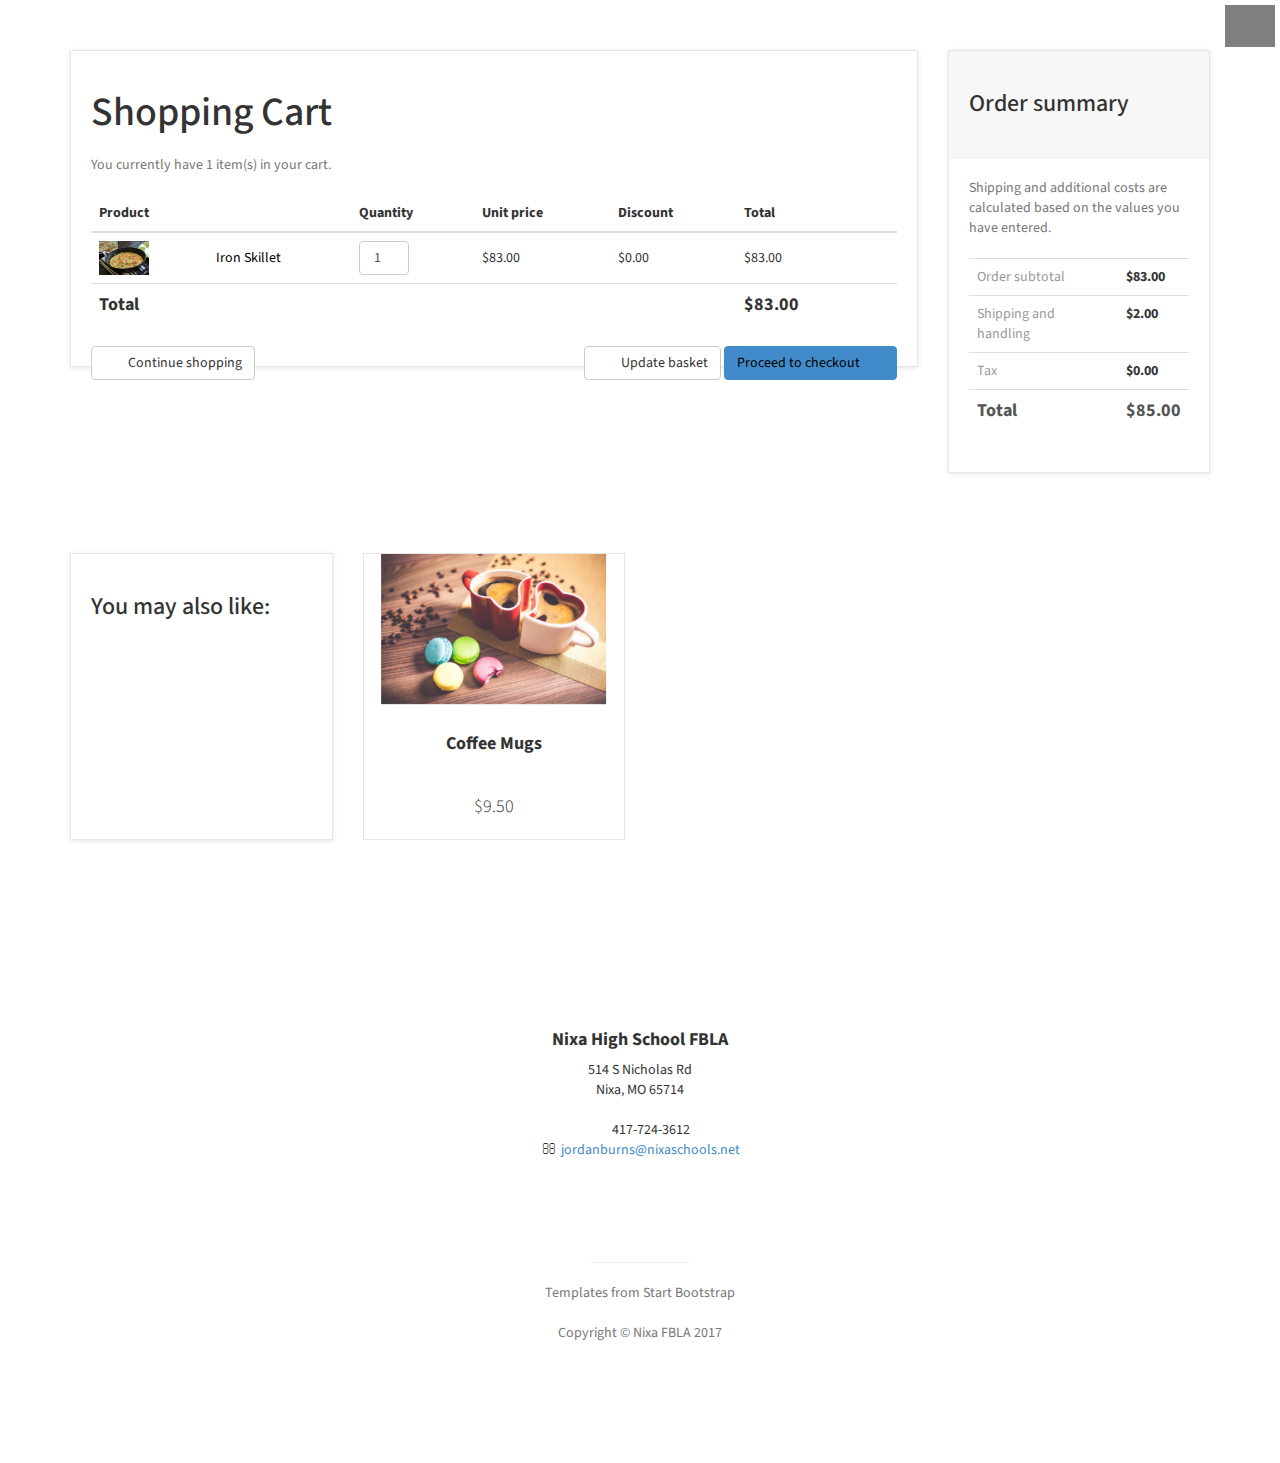
==== basket.html @ 863c91ae "Update basket.html" ====
<!DOCTYPE html>
<html lang="en">

<head>

    <meta charset="utf-8">
    <meta name="robots" content="all,follow">
    <meta name="googlebot" content="index,follow,snippet,archive">
    <meta name="viewport" content="width=device-width, initial-scale=1">
    <meta name="description" content="Obaju e-commerce template">
    <meta name="author" content="Ondrej Svestka | ondrejsvestka.cz">
    <meta name="keywords" content="">

    <title>
	    FBLA Yard Sale
    </title>

       <meta name="keywords" content="">
	 <!-- Custom Fonts -->
    <link href="font-awesome/css/font-awesome.min.css" rel="stylesheet" type="text/css">
    <link href="https://fonts.googleapis.com/css?family=Source+Sans+Pro:300,400,700,300italic,400italic,700italic" rel="stylesheet" type="text/css">


    <!-- styles -->
    <link href="css/font-awesome.css" rel="stylesheet">
    <link href="css/bootstrap.min.css" rel="stylesheet">
    <link href="css/animate.min.css" rel="stylesheet">
    <link href="css/owl.carousel.css" rel="stylesheet">
    <link href="css/owl.theme.css" rel="stylesheet">
 	<!-- Custom CSS -->
    <link href="css/stylish-portfolio.css" rel="stylesheet">


    <!-- theme stylesheet -->
    <link href="css/style.default.css" rel="stylesheet" id="theme-stylesheet">

    <!-- your stylesheet with modifications -->
    <link href="css/custom.css" rel="stylesheet">

    <script src="js/respond.min.js"></script>

    <link rel="shortcut icon" href="favicon.png">



</head>

<body>

     <!-- Navigation -->
    <a id="menu-toggle" href="#" class="btn btn-dark btn-lg toggle"><i class="fa fa-bars"></i></a>
    <nav id="sidebar-wrapper">
        <ul class="sidebar-nav">
            <a id="menu-close" href="#" class="btn btn-light btn-lg pull-right toggle"><i class="fa fa-times"></i></a>
            <li class="sidebar-brand">
                <a href="index.html" onclick=$("#menu-close").click();>Nixa FBLA Yard Sale</a>
            </li>
            <li>
                <a href="index.html" onclick=$("#menu-close").click();>Home</a>
            </li>
            <li>
                <a href="#about" onclick=$("#menu-close").click();>About</a>
            </li>
            <li>
                <a href="store.html">Shop</a>
            </li>
            <li>
                <a href="#portfolio" onclick=$("#menu-close").click();>Portfolio</a>
            </li>
            <li>
                <a href="contact.html" onclick=$("#menu-close").click();>Contact</a>
            </li>
        </ul>
    </nav>

    <div id="all">

        <div id="content">
            <div class="container">
		    <div class="row shopping-cart">

                <div class="col-md-9" id="basket">

                    <div class="box">

                        <form method="post" action="checkout1.html">

                            <h1>Shopping Cart</h1>
                            <p class="text-muted">You currently have 1 item(s) in your cart.</p>
                            <div class="table-responsive">
                                <table class="table">
                                    <thead>
                                        <tr>
                                            <th colspan="2">Product</th>
                                            <th>Quantity</th>
                                            <th>Unit price</th>
                                            <th>Discount</th>
                                            <th colspan="2">Total</th>
                                        </tr>
                                    </thead>
                                    <tbody>
                                       	<tr>
                                            <td>
                                                <a href="#">
                                                    <img src="img/skillet.jpg" alt="Iron Skillet">
                                                </a>
                                            </td>
                                            <td><a href="#">Iron Skillet</a>
                                            </td>
                                            <td>
                                                <input type="number" value="1" class="form-control">
                                            </td>
                                            <td>$83.00</td>
                                            <td>$0.00</td>
                                            <td>$83.00</td>
                                            <td><a href="#"><i class="fa fa-trash-o"></i></a>
                                            </td>
                                        </tr>
                                    </tbody>
                                    <tfoot>
                                        <tr>
                                            <th colspan="5">Total</th>
                                            <th colspan="2">$83.00</th>
                                        </tr>
                                    </tfoot>
                                </table>

                            </div>
                            <!-- /.table-responsive -->

                            <div class="box-footer">
                                <div class="pull-left">
                                    <a href="store.html" class="btn btn-default"><i class="fa fa-chevron-left"></i> Continue shopping</a>
                                </div>
                                <div class="pull-right">
                                    <button class="btn btn-default"><i class="fa fa-refresh"></i> Update basket</button>
                                    <button type="submit" class="btn btn-primary"><a href="checkout1.html">Proceed to checkout <i class="fa fa-chevron-right"></i></a>
                                    </button>
                                </div>
                            </div>

                        </form>

                    </div>
			    </div>
                    <!-- /.box -->
					                <div class="col-md-3">
                    <div class="box" id="order-summary">
                        <div class="box-header">
                            <h3>Order summary</h3>
                        </div>
                        <p class="text-muted">Shipping and additional costs are calculated based on the values you have entered.</p>

                        <div class="table-responsive">
                            <table class="table">
                                <tbody>
                                    <tr>
                                        <td>Order subtotal</td>
                                        <th>$83.00</th>
                                    </tr>
                                    <tr>
                                        <td>Shipping and handling</td>
                                        <th>$2.00</th>
                                    </tr>
                                    <tr>
                                        <td>Tax</td>
                                        <th>$0.00</th>
                                    </tr>
                                    <tr class="total">
                                        <td>Total</td>
                                        <th>$85.00</th>
                                    </tr>
                                </tbody>
                            </table>
                        </div>

                    </div>

                </div>
                <!-- /.col-md-3 -->
	    </div>


                    <div class="row same-height-row">
                        <div class="col-md-3 col-sm-6">
                            <div class="box same-height">
                                <h3>You may also like:</h3>
                            </div>
                        </div>

                        <div class="col-md-3 col-sm-6">
                            <div class="product same-height">
                                <div class="flip-container">
                                    <div class="flipper">
                                        <div class="front">
                                            <a href="detail.html">
                                                <img src="img/heartcoffee.jpg" alt="Heart shaped coffee mugs" class="img-responsive">
                                            </a>
                                        </div>
                                        <div class="back">
                                            <a href="detail.html">
                                                <img src="img/heartcoffee.jpg" alt="Heart shaped coffee mugs" class="img-responsive">
                                            </a>
                                        </div>
                                    </div>
                                </div>
                                <a href="detail.html" class="invisible">
                                    <img src="img/heartcoffee.jpg" alt="Heart shaped coffee mugs" class="img-responsive">
                                </a>
                                <div class="text">
                                    <h3>Coffee Mugs</h3>
                                    <p class="price">$9.50</p>
                                </div>
                            </div>
                            <!-- /.product -->
			    </div>
                </div>
                <!-- /.col-md-9 -->



            </div>
            <!-- /.container -->
        </div>
        <!-- /#content -->

      <footer class="special">
        <div class="container">
            <div class="row">
                <div class="col-lg-10 col-lg-offset-1 text-center">
                    <h4><strong>Nixa High School FBLA</strong>
                    </h4>
                    <p>514 S Nicholas Rd
                        <br>Nixa, MO 65714</p>
                    <ul class="list-unstyled">
                        <li><i class="fa fa-phone fa-fw"></i> 417-724-3612</li>
                        <li><i class="fa fa-envelope-o fa-fw"></i> <a href="mailto:jordanburns@nixaschools.net">jordanburns@nixaschools.net</a>
                        </li>
                    </ul>
                    <br>
                    <ul class="list-inline">
                        <li>
                            <a href="https://www.facebook.com/Nixa-FBLA-406680096163211/"><i class="fa fa-facebook fa-fw fa-3x"></i></a>
                        </li>
                        <li>
                            <a href="https://twitter.com/nixafbla"><i class="fa fa-twitter fa-fw fa-3x"></i></a>
                        </li>
                        <li>
                            <a href="https://www.instagram.com/fbla_pbl/"><i class="fa fa-instagram fa-fw fa-3x"></i></a>
                        </li>
                    </ul>
                    <hr class="small">
                    <p class="text-muted">Templates from Start Bootstrap</p>
                    <p class="text-muted">Copyright &copy Nixa FBLA 2017</p>
                </div>
            </div>
        </div>
        <a id="to-top" href="#top" class="btn btn-dark btn-lg"><i class="fa fa-chevron-up fa-fw fa-1x"></i></a>
    </footer>

    <!-- jQuery -->
    <script src="js/jquery.js"></script>

    <!-- Bootstrap Core JavaScript -->
    <script src="js/bootstrap.min.js"></script>

    <!-- Custom Theme JavaScript -->
    <script>
    // Closes the sidebar menu
    $("#menu-close").click(function(e) {
        e.preventDefault();
        $("#sidebar-wrapper").toggleClass("active");
    });
    // Opens the sidebar menu
    $("#menu-toggle").click(function(e) {
        e.preventDefault();
        $("#sidebar-wrapper").toggleClass("active");
    });
    // Scrolls to the selected menu item on the page
    $(function() {
        $('a[href*=#]:not([href=#],[data-toggle],[data-target],[data-slide])').click(function() {
            if (location.pathname.replace(/^\//, '') == this.pathname.replace(/^\//, '') || location.hostname == this.hostname) {
                var target = $(this.hash);
                target = target.length ? target : $('[name=' + this.hash.slice(1) + ']');
                if (target.length) {
                    $('html,body').animate({
                        scrollTop: target.offset().top
                    }, 1000);
                    return false;
                }
            }
        });
    });
    //#to-top button appears after scrolling
    var fixed = false;
    $(document).scroll(function() {
        if ($(this).scrollTop() > 250) {
            if (!fixed) {
                fixed = true;
                // $('#to-top').css({position:'fixed', display:'block'});
                $('#to-top').show("slow", function() {
                    $('#to-top').css({
                        position: 'fixed',
                        display: 'block'
                    });
                });
            }
        } else {
            if (fixed) {
                fixed = false;
                $('#to-top').hide("slow", function() {
                    $('#to-top').css({
                        display: 'none'
                    });
                });
            }
        }
    });
    // Disable Google Maps scrolling
    // See http://stackoverflow.com/a/25904582/1607849
    // Disable scroll zooming and bind back the click event
    var onMapMouseleaveHandler = function(event) {
        var that = $(this);
        that.on('click', onMapClickHandler);
        that.off('mouseleave', onMapMouseleaveHandler);
        that.find('iframe').css("pointer-events", "none");
    }
    var onMapClickHandler = function(event) {
            var that = $(this);
            // Disable the click handler until the user leaves the map area
            that.off('click', onMapClickHandler);
            // Enable scrolling zoom
            that.find('iframe').css("pointer-events", "auto");
            // Handle the mouse leave event
            that.on('mouseleave', onMapMouseleaveHandler);
        }
        // Enable map zooming with mouse scroll when the user clicks the map
    $('.map').on('click', onMapClickHandler);
         $(document).ready(function() {
      $('.progress .progress-bar').css("width",
                function() {
                    return $(this).attr("aria-valuenow") + "%";
                }
        )
    });
    </script>

    <!-- *** SCRIPTS TO INCLUDE ***
 _________________________________________________________ -->
    <script src="js/jquery-1.11.0.min.js"></script>
    <script src="js/bootstrap.min.js"></script>
    <script src="js/jquery.cookie.js"></script>
    <script src="js/waypoints.min.js"></script>
    <script src="js/modernizr.js"></script>
    <script src="js/bootstrap-hover-dropdown.js"></script>
    <script src="js/owl.carousel.min.js"></script>
    <script src="js/front.js"></script>



</body>

</html>
---- css/stylish-portfolio.css ----
/*!
 * Start Bootstrap - Stylish Portfolio (http://startbootstrap.com/)
 * Copyright 2013-2016 Start Bootstrap
 * Licensed under MIT (https://github.com/BlackrockDigital/startbootstrap/blob/gh-pages/LICENSE)
 */

/* Global Styles */

html,
body {
    width: 100%;
    height: 100%;
}

body {
    font-family: "Source Sans Pro","Helvetica Neue",Helvetica,Arial,sans-serif;
}

.text-vertical-center {
    display: table-cell;
    text-align: center;
    vertical-align: middle;
}

.text-vertical-center h1 {
    margin: 0;
    padding: 0;
    font-size: 4.5em;
    font-weight: 700;
}

/* Custom Button Styles */

.btn-dark {
    border-radius: 0;
    color: #fff;
    background-color: rgba(0,0,0,0.5);
}

.btn-dark:hover,
.btn-dark:focus,
.btn-dark:active {
    color: #fff;
    background-color: rgba(0,0,0,0.8);
}

.btn-light {
    border-radius: 0;
    color: #333;
    background-color: rgb(255,255,255);
}

.btn-light:hover,
.btn-light:focus,
.btn-light:active {
    color: #333;
    background-color: rgba(255,255,255,0.8);
}

/* Custom Horizontal Rule */

hr.small {
    max-width: 100px;
}

/* Side Menu */

#sidebar-wrapper {
    z-index: 1000;
    position: fixed;
    right: 0;
    width: 250px;
    height: 100%;
    transform: translateX(250px);
    overflow-y: auto;
    background: #222;
    -webkit-transition: all 0.4s ease 0s;
    -moz-transition: all 0.4s ease 0s;
    -ms-transition: all 0.4s ease 0s;
    -o-transition: all 0.4s ease 0s;
    transition: all 0.4s ease 0s;
}

.sidebar-nav {
    position: absolute;
    top: 0;
    width: 250px;
    margin: 0;
    padding: 0;
    list-style: none;
}

.sidebar-nav li {
    text-indent: 20px;
    line-height: 40px;
}

.sidebar-nav li a {
    display: block;
    text-decoration: none;
    color: #999;
}

.sidebar-nav li a:hover {
    text-decoration: none;
    color: #fff;
    background: rgba(255,255,255,0.2);
}

.sidebar-nav li a:active,
.sidebar-nav li a:focus {
    text-decoration: none;
}

.sidebar-nav > .sidebar-brand {
    height: 55px;
    font-size: 18px;
    line-height: 55px;
}

.sidebar-nav > .sidebar-brand a {
    color: #999;
}

.sidebar-nav > .sidebar-brand a:hover {
    color: #fff;
    background: none;
}

#menu-toggle {
    z-index: 1;
    position: fixed;
    top: 0;
    right: 0;
}

#sidebar-wrapper.active {
    right: 250px;
    width: 250px;
    -webkit-transition: all 0.4s ease 0s;
    -moz-transition: all 0.4s ease 0s;
    -ms-transition: all 0.4s ease 0s;
    -o-transition: all 0.4s ease 0s;
    transition: all 0.4s ease 0s;
}

.toggle {
    margin: 5px 5px 0 0;
}

/* Header */

.header {
    display: table;
    position: relative;
    width: 100%;
    height: 70%;
    background: url(../img/qualifiers.jpg) no-repeat center center scroll;
    -webkit-background-size: cover;
    -moz-background-size: cover;
    background-size: cover;
    -o-background-size: cover;
}
.text-vertical-center{
    color:white;
}


/* About */

.about {
    padding-bottom: 50px;
}

/* Services */

.services {
    padding: 50px 0;
}

.service-item {
    margin-bottom: 30px;
}

/* Callout */

.callout {
    display: table;
    width: 100%;
    height: 70%;
    color: #fff;
    background: url(../img/qualifiers.jpg) no-repeat center center scroll;
    -webkit-background-size: cover;
    -moz-background-size: cover;
    background-size: cover;
    -o-background-size: cover;
}

/* Portfolio */

.portfolio {
    padding: 50px 0;
}

.portfolio-item {
    margin-bottom: 30px;
}

.img-portfolio {
    margin: 0 auto;
}

.img-portfolio:hover {
    opacity: 0.8;
}

/* Call to Action */

.call-to-action {
    padding: 50px 0;
}

.call-to-action .btn {
    margin: 10px;
}

/* Map */

.map {
    height: 500px;
}

@media(max-width:768px) {
    .map {
        height: 75%;
    }
}

.map iframe {
    pointer-events: none;
}
/* Footer */

footer {
    padding: 25px 0; 
}
footer.special{
    padding: 100px 0;
}

#to-top {
  display: none;
  position: fixed;
  bottom: 5px;
  right: 5px;
}
/*Progress Bar Styles*/
.bar-step {
    position:absolute;
    margin-top:-20px;
	z-index:1;
    font-size:12px;
}

.label-txt {
    float: left;
}

.label-line {
    float: right;
    background: #000;
    height:50px;
	width:1px;
    margin-left: 5px;
}

.label-percent {
    float: right;
    margin-left: 5px;   
}
hr.progressbar{
	margin-bottom: 40px;
}
.shopping-cart{
	margin-top:50px
}
div.row{
	margin-top:50px;
}
.col-md-6.form {
	background-color: #5F95C2;
	padding: 50px;
   	border-radius: 15px;
}
button.btn.btn-primary.form-btn {
    margin-top: 50px;
    background-color: white;
    color: #0B1924;
}
.moreinfo{
	padding-top:100px;
}
.mediaspecial{
	margin-top:10px;
}
address.info {
    font-size: 1.5em;
}
img.logo {
    max-width: 75%;
    margin: 0 auto;
    height: 150px;
}
form a{ 
	color:black;
	outline:none; 
	text-decoration:none;
}
form a:hover, form a:focus, form a:active, form a:visited {
    color: black;
    outline: none;
    text-decoration: none;
}
---- css/style.default.css ----
.btn-dark {
    border-radius: 0;
    color: #fff;
    background-color: rgba(0,0,0,0.5);
}

.btn-dark:hover,
.btn-dark:focus,
.btn-dark:active {
    color: #fff;
    background-color: rgba(0,0,0,0.8);
}
a,
button {
  -webkit-transition: all 0.2s ease-out;
  -moz-transition: all 0.2s ease-out;
  transition: all 0.2s ease-out;
}
a i.fa,
button i.fa {
  margin: 0 5px;
}
.clickable {
  cursor: pointer;
}
p.lead {
  font-weight: 300;
}
h1 {
  font-weight: 700;
  font-size: 40px;
}
#top {
  background: #555555;
  padding: 10px 0;
}
#top .offer {
  color: #fff;
}
#top .offer .btn {
  text-transform: uppercase;
}
@media (max-width: 991px) {
  #top .offer {
    margin-bottom: 10px;
  }
}
@media (max-width: 991px) {
  #top {
    font-size: 12px;
    text-align: center;
  }
}
#top a {
  color: #fff;
}
#top ul.menu {
  padding-top: 5px;
  margin: 0;
  text-align: right;
  font-size: 12px;
  list-style: none;
}
@media (max-width: 991px) {
  #top ul.menu {
    text-align: center;
  }
}
#top ul.menu > li {
  display: inline-block;
}
#top ul.menu > li a {
  color: #eeeeee;
}
#top ul.menu > li + li:before {
  content: "|\00a0";
  padding: 0 5px;
  color: #f7f7f7;
}
#top ul.menu > .active {
  color: #999999;
}
#top #login-modal .modal-header {
  background: #4fbfa8;
}
#top #login-modal .modal-header h4 {
  color: #fff;
}
#top #login-modal a {
  color: #4fbfa8;
}
#top #login-modal p {
  font-weight: 300;
  margin-bottom: 20px;
}
.navbar .yamm-content h5 {
  font-size: 18px;
  font-weight: 400;
  text-transform: uppercase;
  padding-bottom: 10px;
  border-bottom: dotted 1px #555555;
}
@media (max-width: 767px) {
  .navbar .yamm-content h5 {
    font-size: 14px;
  }
}
.navbar .yamm-content ul {
  margin: 0;
  padding: 0;
}
.navbar .yamm-content ul li {
  list-style-type: none;
  border-bottom: solid 1px #eeeeee;
  text-transform: uppercase;
  padding: 4px 0;
}
.navbar .yamm-content ul li a {
  color: #999999;
  font-size: 12px;
  display: block;
}
.navbar .yamm-content ul li a:hover {
  color: #4fbfa8;
  text-decoration: none;
}
.navbar .yamm-content .banner {
  margin-bottom: 10px;
}
.navbar ul.nav > li > a {
  text-transform: uppercase;
  font-weight: bold;
}
.navbar #search {
  clear: both;
  border-top: solid 1px #9adacd;
  text-align: right;
}
.navbar #search .navbar-form {
  float: right;
  width: 500px;
}
.navbar #search .navbar-form .input-group {
  display: table;
}
.navbar #search .navbar-form .input-group .input-group-btn {
  white-space: nowrap;
  width: 1%;
}
.navbar #search .navbar-form .input-group .form-control {
  width: 100%;
}
@media (max-width: 768px) {
  .navbar #search .navbar-form {
    float: none;
    width: auto;
  }
}
.navbar #basket-overview {
  padding: 0;
}
#hot h2 {
  text-transform: uppercase;
  font-size: 36px;
  color: #4fbfa8;
  font-weight: 100;
  text-align: center;
}
#hot .product-slider {
  margin-bottom: 20px;
}
#hot .product-slider:before,
#hot .product-slider:after {
  content: " ";
  display: table;
}
#hot .product-slider:after {
  clear: both;
}
#hot .product-slider .item {
  margin: 0 25px;
  visibility: hidden;
}
#hot .product-slider .owl-controls {
  position: relative;
  top: -30px;
}
#hot .product-slider .owl-controls .owl-buttons {
  display: none;
}
#hot .product-slider .owl-controls .owl-page.active span,
#hot .product-slider .owl-controls.clickable .owl-page:hover span {
  background: #4fbfa8;
}
#advantages {
  text-align: center;
}
#advantages .box .icon {
  position: absolute;
  font-size: 120px;
  width: 100%;
  text-align: center;
  top: -20px;
  left: 0;
  height: 100%;
  float: left;
  color: #eeeeee;
  -webkit-transition: all 0.2s ease-out;
  -moz-transition: all 0.2s ease-out;
  transition: all 0.2s ease-out;
  z-index: 1;
  -webkit-box-sizing: border-box;
  -moz-box-sizing: border-box;
  box-sizing: border-box;
}
#advantages .box h3 {
  position: relative;
  margin: 0 0 20px;
  font-weight: 300;
  text-transform: uppercase;
  z-index: 2;
}
#advantages .box h3 a:hover {
  text-decoration: none;
}
#advantages .box p {
  position: relative;
  color: #555555;
  z-index: 2;
}
#main-slider {
  margin-bottom: 30px;
  border: solid 1px #fff;
  opacity: 0;
  filter: alpha(opacity=0);
  -webkit-box-shadow: 0 2px 5px rgba(0, 0, 0, 0.2);
  box-shadow: 0 2px 5px rgba(0, 0, 0, 0.2);
}
.box.slideshow ul li div,
#main-slider ul li div {
  width: 100%;
}
.box.slideshow .owl-controls,
#main-slider .owl-controls {
  position: absolute;
  right: 20px;
  bottom: 20px;
}
.box.slideshow .owl-controls .owl-buttons,
#main-slider .owl-controls .owl-buttons {
  display: none;
}
.box.slideshow .owl-controls .owl-page.active span,
#main-slider .owl-controls .owl-page.active span,
.box.slideshow .owl-controls.clickable .owl-page:hover span,
#main-slider .owl-controls.clickable .owl-page:hover span {
  background: #4fbfa8;
}
.breadcrumb {
  -webkit-box-shadow: 0 1px 5px rgba(0, 0, 0, 0.1);
  box-shadow: 0 1px 5px rgba(0, 0, 0, 0.1);
}
.box {
  background: #fff;
  margin: 0 0 30px;
  border: solid 1px #e6e6e6;
  -webkit-box-sizing: border-box;
  -moz-box-sizing: border-box;
  box-sizing: border-box;
  padding: 20px;
  -webkit-box-shadow: 0 1px 5px rgba(0, 0, 0, 0.1);
  box-shadow: 0 1px 5px rgba(0, 0, 0, 0.1);
}
.box .box-header {
  background: #f7f7f7;
  margin: -20px -20px 20px;
  padding: 20px;
  border-bottom: solid 1px #eeeeee;
}
.box .box-header:before,
.box .box-header:after {
  content: " ";
  display: table;
}
.box .box-header:after {
  clear: both;
}
r: both;
}

.box.slideshow {
  padding: 20px 0 0 0;
  text-align: center;
}
.box.slideshow h3 {
  text-transform: uppercase;
  font-weight: 700;
}
.ribbon {
  position: absolute;
  top: 50px;
  padding-left: 51px;
  z-index: 20;
}
.ribbon .ribbon-background {
  position: absolute;
  top: 0;
  right: 0;
}
.ribbon .theribbon {
  position: relative;
  width: 80px;
  padding: 6px 20px 6px 20px;
  margin: 30px 10px 10px -71px;
  color: #fff;
  background-color: #4fbfa8;
  text-shadow: 0px 1px 2px #bbb;
}
.ribbon .theribbon:before,
.ribbon .theribbon:after {
  content: ' ';
  position: absolute;
  width: 0;
  height: 0;
}
.ribbon .theribbon:after {
  left: 0px;
  top: 100%;
  border-width: 5px 10px;
  border-style: solid;
  border-color: #2d7b6b #2d7b6b transparent transparent;
}
.ribbon.sale {
  top: 0;
}
.ribbon.new {
  top: 50px;
}
.ribbon.new .theribbon {
  background-color: #5bc0de;
  text-shadow: 0px 1px 2px #bbb;
}
.ribbon.new .theribbon:after {
  border-color: #2390b0 #2390b0 transparent transparent;
}
.ribbon.gift {
  top: 100px;
}
.ribbon.gift .theribbon {
  background-color: #5cb85c;
  text-shadow: 0px 1px 2px #bbb;
}
.ribbon.gift .theribbon:after {
  border-color: #357935 #357935 transparent transparent;
}
#content .panel.sidebar-menu {
  -webkit-box-sizing: border-box;
  -moz-box-sizing: border-box;
  box-sizing: border-box;
  -webkit-box-shadow: 0 1px 5px rgba(0, 0, 0, 0.1);
  box-shadow: 0 1px 5px rgba(0, 0, 0, 0.1);
}
#content .panel.sidebar-menu .panel-heading .btn.btn-danger {
  color: #fff;
}
#content .panel.sidebar-menu .panel-body span.colour {
  display: inline-block;
  width: 15px;
  height: 15px;
  border: solid 1px #555555;
  vertical-align: top;
  margin-top: 2px;
  margin-left: 5px;
}
#content .panel.sidebar-menu .panel-body span.colour.white {
  background: #fff;
}
#content .panel.sidebar-menu .panel-body span.colour.red {
  background: red;
}
#content .panel.sidebar-menu .panel-body span.colour.green {
  background: green;
}
#content .panel.sidebar-menu .panel-body span.colour.blue {
  background: blue;
}
#content .panel.sidebar-menu .panel-body span.colour.yellow {
  background: yellow;
}
#content .panel.sidebar-menu .panel-body label {
  color: #999999;
  font-size: 12px;
}
#content .panel.sidebar-menu .panel-body label:hover {
  color: #555555;
}
#content .panel.sidebar-menu h3 {
  padding: 5px 0;
  margin: 0;
}
#content .panel.sidebar-menu ul.nav.category-menu {
  margin-bottom: 20px;
}
#content .panel.sidebar-menu ul.nav.category-menu li a {
  text-transform: uppercase;
  font-weight: bold;
}
#content .panel.sidebar-menu ul.nav ul {
  list-style: none;
  padding-left: 0;
}
#content .panel.sidebar-menu ul.nav ul li {
  display: block;
}
#content .panel.sidebar-menu ul.nav ul li a {
  position: relative;
  font-weight: normal;
  text-transform: none !important;
  display: block;
  padding: 10px 15px;
  padding-left: 30px;
  font-size: 12px;
  color: #999999;
}
#content .panel.sidebar-menu ul.nav ul li a:hover,
#content .panel.sidebar-menu ul.nav ul li a:focus {
  text-decoration: none;
  background-color: #eeeeee;
}
#content .info-bar {
  line-height: 32px;
  vertical-align: middle;
}
@media (max-width: 991px) {
  #content .info-bar .products-showing {
    text-align: center;
  }
}
@media (max-width: 991px) {
  #content .info-bar .products-number-sort {
    text-align: center;
    margin-top: 10px;
  }
}
#content .info-bar .products-number strong {
  margin-right: 10px;
}
#content .info-bar .products-sort-by select {
  margin-left: 10px;
}
@media (max-width: 991px) {
  #content .info-bar .products-sort-by {
    margin: 10px 0 0;
  }
  #content .info-bar .products-sort-by select {
    margin: 0;
  }
}
#content .product {
  background: #fff;
  border: solid 1px #e6e6e6;
  -webkit-box-sizing: border-box;
  -moz-box-sizing: border-box;
  box-sizing: border-box;
  margin-bottom: 30px;
  /* entire container, keeps perspective */
  /* flip speed goes here */
  /* hide back of pane during swap */
  /*  UPDATED! front pane, placed above back */
  /* back, initially hidden pane */
}
#content .product .flip-container {
  cursor: pointer;
  -webkit-perspective: 1000;
  -moz-perspective: 1000;
  perspective: 1000;
  -webkit-transform-style: preserve-3d;
  -moz-transform-style: preserve-3d;
  -ms-transform-style: preserve-3d;
  transform-style: preserve-3d;
}
@media (max-width: 767px) {
  #content .product .flip-container img.img-responsive {
    min-width: 100%;
  }
}
#content .product .flip-container,
#content .product .front,
#content .product .back {
  width: 100%;
}
#content .product .flipper {
  -webkit-backface-visibility: hidden;
  -moz-backface-visibility: hidden;
  backface-visibility: hidden;
  -webkit-transition: 0.6s;
  transition: 0.6s;
  -webkit-transform-style: preserve-3d;
  -moz-transform-style: preserve-3d;
  -ms-transform-style: preserve-3d;
  transform-style: preserve-3d;
  position: relative;
}
#content .product .front,
#content .product .back {
  -webkit-backface-visibility: hidden;
  -moz-backface-visibility: hidden;
  backface-visibility: hidden;
  -webkit-transition: 0.6s;
  transition: 0.6s;
  -webkit-transform-style: preserve-3d;
  -moz-transform-style: preserve-3d;
  -ms-transform-style: preserve-3d;
  transform-style: preserve-3d;
  position: absolute;
  top: 0;
  left: 0;
}
#content .product .front {
  z-index: 2;
  -webkit-transform: rotateY(0deg);
  -ms-transform: rotateY(0deg);
  transform: rotateY(0deg);
}
#content .product .back {
  -webkit-transform: rotateY(-180deg);
  -ms-transform: rotateY(-180deg);
  transform: rotateY(-180deg);
}
#content .product:hover .back {
  -webkit-transform: rotateY(0deg);
  -ms-transform: rotateY(0deg);
  transform: rotateY(0deg);
  z-index: 2;
}
#content .product:hover .front {
  -webkit-transform: rotateY(180deg);
  -ms-transform: rotateY(180deg);
  transform: rotateY(180deg);
  z-index: 1;
}
#content .product .invisible {
  visibility: hidden;
}
@media (max-width: 767px) {
  #content .product .invisible img.img-responsive {
    min-width: 100%;
  }
}
#content .product .text {
  padding: 10px 10px 0;
}
#content .product .text h3 {
  font-size: 18px;
  font-weight: 700;
  height: 39.6px;
  text-align: center;
  overflow: hidden;
}
#content .product .text h3 a {
  color: #555555;
}
#content .product .text p.price {
  font-size: 18px;
  text-align: center;
  font-weight: 300;
}
#content .product .text p.price del {
  color: #999999;
}
#content .product .text .buttons {
  clear: both;
  text-align: center;
}
#content .product .text .buttons .btn {
  margin-bottom: 10px;
}
#content .banner {
  margin-bottom: 30px;
}
#content .pages {
  text-align: center;
}
#content .pages .loadMore {
  text-align: center;
}
#content .pages .pagination {
  text-align: center;
}
#content #mainImage {
  -webkit-box-shadow: 0 1px 5px rgba(0, 0, 0, 0.2);
  box-shadow: 0 1px 5px rgba(0, 0, 0, 0.2);
}
#content #productMain {
  margin-bottom: 30px;
}
#content #productMain .goToDescription {
  margin-top: 20px;
  font-size: 12px;
  text-align: center;
}
#content #productMain .goToDescription a {
  color: #999999;
  text-decoration: underline;
}
#content #productMain .price {
  font-size: 30px;
  font-weight: 300;
  text-align: center;
  margin-top: 40px;
}
#content #productMain .buttons {
  margin-bottom: 0;
  text-align: center;
}
#content #productMain .buttons .btn {
  margin-bottom: 10px;
}
#content #details .social {
  text-align: left;
}
#content #details .social h4 {
  font-weight: 300;
  margin-bottom: 10px;
}
#content #details .social p {
  line-height: 26px;
}
#content #details .social p a {
  margin: 0 10px 0 0;
  color: #fff;
  display: inline-block;
  width: 26px;
  height: 26px;
  border-radius: 13px;
  line-height: 26px;
  font-size: 15px;
  text-align: center;
  -webkit-transition: all 0.2s ease-out;
  -moz-transition: all 0.2s ease-out;
  transition: all 0.2s ease-out;
  vertical-align: bottom;
}
#content #details .social p a i {
  vertical-align: bottom;
  line-height: 26px;
}
#content #details .social p a.facebook {
  background-color: #4460ae;
}
#content #details .social p a.gplus {
  background-color: #c21f25;
}
#content #details .social p a.twitter {
  background-color: #3cf;
}
#content #details .social p a.instagram {
  background-color: #cd4378;
}
#content #details .social p a.email {
  background-color: #4a7f45;
}
@media (max-width: 991px) {
  #content #details .social {
    text-align: center;
  }
}
#content #thumbs a {
  display: block;
  -webkit-box-shadow: 0 1px 5px rgba(0, 0, 0, 0.2);
  box-shadow: 0 1px 5px rgba(0, 0, 0, 0.2);
  border: solid 2px transparent;
}
#content #thumbs a.active {
  border-color: #4fbfa8;
}
#content #checkout .nav {
  margin-bottom: 20px;
  border-bottom: solid 1px #4fbfa8;
}
#content #checkout .nav li {
  height: 100%;
}
#content #checkout .nav li a {
  display: block;
  height: 100%;
}
#content #order-summary table {
  margin-top: 20px;
}
#content #order-summary table td {
  color: #999999;
}
#content #order-summary table tr.total td,
#content #order-summary table tr.total th {
  font-size: 18px;
  color: #555555;
  font-weight: 700;
}
#content #checkout .table tbody tr td,
#content #basket .table tbody tr td,
#content #customer-order .table tbody tr td {
  vertical-align: middle;
}
#content #checkout .table tbody tr td input,
#content #basket .table tbody tr td input,
#content #customer-order .table tbody tr td input {
  width: 50px;
  text-align: right;
}
#content #checkout .table tbody tr td img,
#content #basket .table tbody tr td img,
#content #customer-order .table tbody tr td img {
  width: 50px;
}
#content #checkout .table tfoot,
#content #basket .table tfoot,
#content #customer-order .table tfoot {
  font-size: 18px;
}
#content #text-page h1,
#content #text-page h2,
#content #text-page h3 {
  font-weight: 700;
}
#content #error-page {
  text-align: center;
}
#content #error-page h4 {
  margin-bottom: 40px;
}
#content #error-page p.buttons {
  margin-top: 40px;
}
#content #map {
  height: 400px;
}
#content #blog-listing .post,
#content #blog-homepage .post {
  margin-bottom: 60px;
  background: #fff;
  margin: 0 0 30px;
  border: solid 1px #e6e6e6;
  -webkit-box-sizing: border-box;
  -moz-box-sizing: border-box;
  box-sizing: border-box;
  padding: 20px;
  -webkit-box-shadow: 0 1px 5px rgba(0, 0, 0, 0.1);
  box-shadow: 0 1px 5px rgba(0, 0, 0, 0.1);
}
#content #blog-listing .post h2 a,
#content #blog-homepage .post h2 a,
#content #blog-listing .post h4 a,
#content #blog-homepage .post h4 a {
  color: #555555;
}
#content #blog-listing .post h2 a:hover,
#content #blog-homepage .post h2 a:hover,
#content #blog-listing .post h4 a:hover,
#content #blog-homepage .post h4 a:hover {
  color: #4fbfa8;
}
#content #blog-listing .post .author-category,
#content #blog-homepage .post .author-category {
  color: #999999;
  font-weight: 300;
}
#content #blog-listing .post .date-comments a,
#content #blog-homepage .post .date-comments a {
  color: #999999;
  margin-right: 20px;
}
#content #blog-listing .post .date-comments a:hover,
#content #blog-homepage .post .date-comments a:hover {
  color: #4fbfa8;
}
#content #blog-listing .post .intro,
#content #blog-homepage .post .intro {
  text-align: left;
}
#content #blog-listing .post .image,
#content #blog-homepage .post .image {
  margin-bottom: 10px;
  overflow: hidden;
}
#content #blog-listing .post .image img,
#content #blog-homepage .post .image img {
  -webkit-transition: all 0.2s ease-out;
  -moz-transition: all 0.2s ease-out;
  transition: all 0.2s ease-out;
}
@media (max-width: 767px) {
  #content #blog-listing .post .image img.img-responsive,
  #content #blog-homepage .post .image img.img-responsive {
    min-width: 100%;
  }
}
#content #blog-listing .post .read-more,
#content #blog-homepage .post .read-more {
  text-align: right;
}
#content #blog-listing .post:hover .image img,
#content #blog-homepage .post:hover .image img {
  -webkit-transform: scale(1.1, 1.1);
  -ms-transform: scale(1.1, 1.1);
  transform: scale(1.1, 1.1);
}
#content #blog-homepage .post {
  margin-bottom: 30px;
}
#content #blog-homepage .post h2,
#content #blog-homepage .post h4,
#content #blog-homepage .post .author-category,
#content #blog-homepage .post .read-more {
  text-align: center;
}
#content #blog-homepage .post .intro {
  font-weight: 300;
}
#content #blog-homepage .post .read-more {
  margin-top: 20px;
}
#content #blog-post .author-date {
  color: #999999;
  font-weight: 300;
}
#content #blog-post #post-content {
  margin-bottom: 20px;
}
#content #blog-post .comment {
  margin-bottom: 25px;
}
#content #blog-post .comment:before,
#content #blog-post .comment:after {
  content: " ";
  display: table;
}
#content #blog-post .comment:after {
  clear: both;
}
#content #blog-post .comment .posted {
  color: #999999;
  font-size: 12px;
}
#content #blog-post .comment.last {
  margin-bottom: 0;
}
#content #blog-post #comments:before,
#content #blog-post #comment-form:before,
#content #blog-post #comments:after,
#content #blog-post #comment-form:after {
  content: " ";
  display: table;
}
#content #blog-post #comments:after,
#content #blog-post #comment-form:after {
  clear: both;
}
#content #blog-post #comments h4,
#content #blog-post #comment-form h4 {
  margin-bottom: 20px;
}
#content #blog-post #comment-form {
  margin-bottom: 20px;
}
#content #customer-orders table tr th,
#content #customer-orders table tr td {
  vertical-align: baseline;
}
#content #customer-order .table tfoot th {
  font-size: 18px;
  font-weight: 300;
}
#content #customer-order .addresses {
  text-align: right;
}
#content #customer-order .addresses p {
  font-size: 18px;
  font-weight: 300;
}
#footer {
  background: #e0e0e0;
  padding: 20px 0;
}
#footer ul {
  padding-left: 0;
  list-style: none;
}
#footer ul a {
  color: #999999;
}
#footer .social {
  text-align: left;
}
#footer .social a {
  margin: 0 10px 0 0;
  color: #fff;
  display: inline-block;
  width: 30px;
  height: 30px;
  border-radius: 15px;
  line-height: 26px;
  font-size: 15px;
  text-align: center;
  -webkit-transition: all 0.2s ease-out;
  -moz-transition: all 0.2s ease-out;
  transition: all 0.2s ease-out;
  vertical-align: bottom;
  background-color: #555555;
}
#footer .social a i {
  vertical-align: bottom;
  line-height: 30px;
}
#footer .social a.facebook:hover {
  background-color: #4460ae;
}
#footer .social a.gplus:hover {
  background-color: #c21f25;
}
#footer .social a.twitter:hover {
  background-color: #3cf;
}
#footer .social a.instagram:hover {
  background-color: #cd4378;
}
#footer .social a.email:hover {
  background-color: #4a7f45;
}
#copyright {
  background: #333;
  color: #ccc;
  padding: 20px 0;
  font-size: 12px;
}
#copyright p {
  margin: 0;
}
@media (max-width: 991px) {
  #copyright p {
    float: none !important;
    text-align: center;
    margin-bottom: 10px;
  }
}
#style-switch-button {
  position: fixed;
  top: 80px;
  left: 20px;
}
#style-switch {
  -webkit-box-sizing: border-box;
  -moz-box-sizing: border-box;
  box-sizing: border-box;
  width: 200px;
  padding: 20px;
  position: fixed;
  top: 120px;
  left: 20px;
  background: #fff;
  border: solid 1px #eeeeee;
}
/*!
 * Yamm!3
 * Yet another megamenu for Bootstrap 3
 * 
 * http://geedmo.github.com/yamm3
 */
.yamm .nav,
.yamm .collapse,
.yamm .dropup,
.yamm .dropdown {
  position: static;
}
.yamm .container {
  position: relative;
}
.yamm .dropdown-menu {
  left: auto;
}
.yamm .nav.navbar-right .dropdown-menu {
  left: auto;
  right: 0;
}
.yamm .yamm-content {
  padding: 20px 30px;
}
@media (max-width: 767px) {
  .yamm .yamm-content {
    padding: 10px 20px;
  }
}
.yamm .dropdown.yamm-fw .dropdown-menu {
  left: 0;
  right: 0;
}
/* Original Boostrap template overwrite */
/* nav */
.nav {
  margin-bottom: 0;
  padding-left: 0;
  list-style: none;
}
.nav > li > a {
  padding: 10px 15px;
}
.nav > li > a:hover,
.nav > li > a:focus {
  background-color: #eeeeee;
}
.nav > li.disabled > a {
  color: #999999;
}
.nav > li.disabled > a:hover,
.nav > li.disabled > a:focus {
  color: #999999;
}
.nav .open > a,
.nav .open > a:hover,
.nav .open > a:focus {
  background-color: #eeeeee;
  border-color: #4fbfa8;
}
.nav-tabs {
  border-bottom: 1px solid #dddddd;
}
.nav-tabs > li > a {
  line-height: 1.42857143;
  border-radius: 4px 4px 0 0;
}
.nav-tabs > li > a:hover {
  border-color: #eeeeee #eeeeee #dddddd;
}
.nav-tabs > li.active > a,
.nav-tabs > li.active > a:hover,
.nav-tabs > li.active > a:focus {
  color: #555555;
  background-color: #f0f0f0;
  border: 1px solid #dddddd;
}
.nav-pills > li > a {
  border-radius: 0;
}
.nav-pills > li.active > a,
.nav-pills > li.active > a:hover,
.nav-pills > li.active > a:focus {
  color: #ffffff;
  background-color: #4fbfa8;
}
.nav-tabs-justified > li > a {
  border-radius: 4px;
}
.nav-tabs-justified > .active > a,
.nav-tabs-justified > .active > a:hover,
.nav-tabs-justified > .active > a:focus {
  border: 1px solid #dddddd;
}
@media (min-width: 768px) {
  .nav-tabs-justified > li > a {
    border-bottom: 1px solid #dddddd;
    border-radius: 4px 4px 0 0;
  }
  .nav-tabs-justified > .active > a,
  .nav-tabs-justified > .active > a:hover,
  .nav-tabs-justified > .active > a:focus {
    border-bottom-color: #f0f0f0;
  }
}
/* navbar */
.navbar {
  min-height: 70px;
  margin-bottom: 30px;
  border: none;
  border-bottom: 1px solid transparent;
}
@media (min-width: 768px) {
  .navbar {
    border-radius: 0;
  }
}
.navbar-collapse {
  max-height: 340px;
  overflow-x: visible;
  padding-right: 15px;
  padding-left: 15px;
}
.navbar-collapse.in {
  overflow-y: auto;
}
@media (min-width: 768px) {
  .navbar-collapse {
    float: left;
    width: auto;
    border-top: 0;
    box-shadow: none;
  }
  .navbar-collapse.collapse {
    display: block !important;
    height: auto !important;
    padding-bottom: 0;
    overflow: visible !important;
  }
  .navbar-collapse.in {
    overflow-y: visible;
  }
  .navbar-collapse.right {
    float: left;
  }
  .navbar-fixed-top .navbar-collapse,
  .navbar-static-top .navbar-collapse,
  .navbar-fixed-bottom .navbar-collapse {
    padding-left: 0;
    padding-right: 0;
  }
}
.container > .navbar-header,
.container-fluid > .navbar-header,
.container > .navbar-collapse,
.container-fluid > .navbar-collapse {
  margin-right: -15px;
  margin-left: -15px;
}
@media (min-width: 768px) {
  .container > .navbar-header,
  .container-fluid > .navbar-header,
  .container > .navbar-collapse,
  .container-fluid > .navbar-collapse {
    margin-right: 0;
    margin-left: 0;
  }
}
.navbar-brand {
  float: left;
  padding: 10px 15px;
  font-size: 18px;
  line-height: 20px;
  height: 70px;
}
.navbar-brand:hover,
.navbar-brand:focus {
  text-decoration: none;
}
@media (min-width: 768px) {
  .navbar > .container .navbar-brand,
  .navbar > .container-fluid .navbar-brand {
    margin-left: -15px;
  }
}
.navbar-toggle {
  padding: 9px 10px !important;
  margin-right: 15px;
  border-radius: 4px;
  margin-top: 18px;
  margin-bottom: 18px;
}
@media (max-width: 767px) {
  .navbar-toggle {
    margin-right: 5px;
  }
}
.navbar-nav {
  margin: 12.5px -15px;
}
.navbar-nav > li > a {
  padding-top: 10px;
  padding-bottom: 10px;
  line-height: 20px;
}
@media (max-width: 767px) {
  .navbar-nav .open .dropdown-menu > li > a,
  .navbar-nav .open .dropdown-menu .dropdown-header {
    padding: 5px 15px 5px 25px;
  }
  .navbar-nav .open .dropdown-menu > li > a {
    line-height: 20px;
  }
  .navbar-nav .open .dropdown-menu > li > a:hover,
  .navbar-nav .open .dropdown-menu > li > a:focus {
    background-image: none;
  }
}
@media (min-width: 768px) {
  .navbar-nav {
    float: left;
    margin: 0;
  }
  .navbar-nav > li {
    float: left;
  }
  .navbar-nav > li > a {
    padding-top: 25px;
    padding-bottom: 25px;
  }
  .navbar-nav.navbar-right:last-child {
    margin-right: -15px;
  }
}
.navbar-form {
  margin-left: -15px;
  margin-right: -15px;
  padding: 0px 15px;
  border: none;
  margin-top: 18px;
  margin-bottom: 18px;
}
@media (max-width: 767px) {
  .navbar-form .form-group {
    margin-bottom: 5px;
  }
}
.navbar-btn {
  margin-top: 18px;
  margin-bottom: 18px;
}
.navbar-btn.btn-sm {
  margin-top: 20px;
  margin-bottom: 20px;
}
.navbar-btn.btn-xs {
  margin-top: 24px;
  margin-bottom: 24px;
}
.navbar-text {
  margin-top: 25px;
  margin-bottom: 25px;
}
@media (min-width: 768px) {
  .navbar-text {
    float: left;
    margin-left: 15px;
    margin-right: 15px;
  }
  .navbar-text.navbar-right:last-child {
    margin-right: 0;
  }
}
.navbar-default {
  background-color: #ffffff;
  border-bottom-color: #e6e6e6;
}
.navbar-default .navbar-brand {
  color: #777777;
}
.navbar-default .navbar-brand:hover,
.navbar-default .navbar-brand:focus {
  color: #5e5e5e;
  background-color: transparent;
}
.navbar-default .navbar-text {
  color: #777777;
}
.navbar-default .navbar-nav > li > a {
  color: #777777;
}
.navbar-default .navbar-nav > li > a:hover,
.navbar-default .navbar-nav > li > a:focus {
  color: #333333;
  background-color: transparent;
}
.navbar-default .navbar-nav > .active > a,
.navbar-default .navbar-nav > .active > a:hover,
.navbar-default .navbar-nav > .active > a:focus {
  color: #555555;
  background-color: #4fbfa8;
}
.navbar-default .navbar-nav > .disabled > a,
.navbar-default .navbar-nav > .disabled > a:hover,
.navbar-default .navbar-nav > .disabled > a:focus {
  color: #cccccc;
  background-color: transparent;
}
.navbar-default .navbar-toggle {
  border-color: #dddddd;
}
.navbar-default .navbar-toggle:hover,
.navbar-default .navbar-toggle:focus {
  background-color: #dddddd;
}
.navbar-default .navbar-toggle .icon-bar {
  background-color: #888888;
}
.navbar-default .navbar-collapse {
  border-color: #e6e6e6;
}
.navbar-default .navbar-nav > .open > a,
.navbar-default .navbar-nav > .open > a:hover,
.navbar-default .navbar-nav > .open > a:focus {
  background-color: #4fbfa8;
  color: #555555;
}
@media (max-width: 767px) {
  .navbar-default .navbar-nav .open .dropdown-menu > li > a {
    color: #777777;
  }
  .navbar-default .navbar-nav .open .dropdown-menu > li > a:hover,
  .navbar-default .navbar-nav .open .dropdown-menu > li > a:focus {
    color: #333333;
    background-color: transparent;
  }
  .navbar-default .navbar-nav .open .dropdown-menu > .active > a,
  .navbar-default .navbar-nav .open .dropdown-menu > .active > a:hover,
  .navbar-default .navbar-nav .open .dropdown-menu > .active > a:focus {
    color: #555555;
    background-color: #4fbfa8;
  }
  .navbar-default .navbar-nav .open .dropdown-menu > .disabled > a,
  .navbar-default .navbar-nav .open .dropdown-menu > .disabled > a:hover,
  .navbar-default .navbar-nav .open .dropdown-menu > .disabled > a:focus {
    color: #cccccc;
    background-color: transparent;
  }
}
.navbar-default .navbar-link {
  color: #777777;
}
.navbar-default .navbar-link:hover {
  color: #333333;
}
/* scaffolding */
body {
  font-size: 14px;
  line-height: 1.42857143;
  color: #333333;
}
a {
  text-decoration: none;
}
a:hover,
a:focus {
  color: #348e7b;
  text-decoration: underline;
}
a:focus {
  outline: thin dotted;
  outline: 5px auto -webkit-focus-ring-color;
  outline-offset: -2px;
}
.img-rounded {
  border-radius: 6px;
}
hr {
  margin-top: 20px;
  margin-bottom: 20px;
  border: 0;
  border-top: 1px solid #eeeeee;
}
/* breadcrumbs */
.breadcrumb {
  padding: 8px 15px;
  margin-bottom: 20px;
  background-color: #ffffff;
  border-radius: 0;
}
.breadcrumb > li + li:before {
  content: ">\00a0";
  color: #cccccc;
}
.breadcrumb > .active {
  color: #999999;
}
@media (max-width: 991px) {
  .breadcrumb {
    padding: 8px 0;
    text-align: center;
  }
}
/* buttons  */
.btn {
  font-weight: normal;
  padding: 6px 12px;
  font-size: 14px;
  line-height: 1.42857143;
}
.btn-primary {
    color: #ffffff;
    background-color: #428bca;
    border-color: #428bcb;
}
.btn-primary:hover, .btn-primary:focus, .btn-primary:active, .btn-primary.active, .open .dropdown-toggle.btn-primary {
    color: #ffffff;
    background-color: #275379;
    border-color: #275378;
}
.btn-primary:active,
.btn-primary.active,
.open .dropdown-toggle.btn-primary {
  background-image: none;
}
.btn-primary.disabled,
.btn-primary[disabled],
fieldset[disabled] .btn-primary,
.btn-primary.disabled:hover,
.btn-primary[disabled]:hover,
fieldset[disabled] .btn-primary:hover,
.btn-primary.disabled:focus,
.btn-primary[disabled]:focus,
fieldset[disabled] .btn-primary:focus,
.btn-primary.disabled:active,
.btn-primary[disabled]:active,
fieldset[disabled] .btn-primary:active,
.btn-primary.disabled.active,
.btn-primary[disabled].active,
fieldset[disabled] .btn-primary.active {
  background-color: #4fbfa8;
  border-color: #41b39c;
}
.btn-primary .badge {
  color: #4fbfa8;
  background-color: #ffffff;
}
.btn-lg {
  padding: 8px 12px;
  font-size: 18px;
  line-height: 1.33;
}
.btn-sm {
  padding: 5px 10px;
  font-size: 12px;
  line-height: 1.5;
  border-radius: 3px;
}
.btn-xs {
  padding: 1px 5px;
  font-size: 12px;
  line-height: 1.5;
  border-radius: 3px;
}
/* dropdowns */
.dropdown-menu > li > a {
  padding: 5px 20px;
}
/* forms.less */
label {
  font-weight: normal;
}
.form-control {
  -webkit-box-shadow: none;
  box-shadow: none;
}
.form-group {
  margin-bottom: 20px;
}
/* pager*/
.pager {
  margin: 20px 0;
  border-top: solid 1px #eeeeee;
  padding-top: 20px;
  text-transform: uppercase;
}
.pager li {
  display: inline;
}
.pager li > a,
.pager li > span {
  background-color: #ffffff;
  border: 1px solid #dddddd;
  border-radius: 15px;
}
.pager li > a:hover,
.pager li > a:focus {
  text-decoration: none;
  color: #fff;
  background-color: #eeeeee;
}
.pager .disabled > a,
.pager .disabled > a:hover,
.pager .disabled > a:focus,
.pager .disabled > span {
  color: #999999;
  background-color: #ffffff;
  border-color: #ddd;
}
/* pagination */
.pagination {
  margin: 20px 0;
  border-radius: 0;
}
.pagination > li > a,
.pagination > li > span {
  padding: 6px 12px;
  line-height: 1.42857143;
  text-decoration: none;
  color: #4fbfa8;
  background-color: #ffffff;
  border: 1px solid #dddddd;
}
.pagination > li > a:hover,
.pagination > li > span:hover,
.pagination > li > a:focus,
.pagination > li > span:focus {
  color: #348e7b;
  background-color: #eeeeee;
  border-color: #dddddd;
}
.pagination > .active > a,
.pagination > .active > span,
.pagination > .active > a:hover,
.pagination > .active > span:hover,
.pagination > .active > a:focus,
.pagination > .active > span:focus {
  z-index: 2;
  color: #ffffff;
  background-color: #4fbfa8;
  border-color: #4fbfa8;
}
.pagination > .disabled > span,
.pagination > .disabled > span:hover,
.pagination > .disabled > span:focus,
.pagination > .disabled > a,
.pagination > .disabled > a:hover,
.pagination > .disabled > a:focus {
  color: #999999;
  background-color: #ffffff;
  border-color: #dddddd;
}
/* responsive utilities */
@media (max-width: 767px) {
  .text-center-xs {
    text-align: center !important;
  }
  .text-center-xs img {
    display: block;
    margin-left: auto;
    margin-right: auto;
  }
}
@media (min-width: 768px) and (max-width: 991px) {
  .text-center-sm {
    text-align: center !important;
  }
  .text-center-sm img {
    display: block;
    margin-left: auto;
    margin-right: auto;
  }
}
/* type */
h1,
h2,
h3,
h4,
h5,
h6,
.h1,
.h2,
.h3,
.h4,
.h5,
.h6 {
  font-family: inherit;
  font-weight: 500;
  line-height: 1.1;
  color: inherit;
}
h1,
.h1,
h2,
.h2,
h3,
.h3 {
  margin-top: 20px;
  margin-bottom: 20px;
}
p,
ul,
ol {
  margin: 0 0 20px;
}
.lead {
  margin-bottom: 20px;
  font-size: 16px;
}
@media (min-width: 768px) {
  .lead {
    font-size: 21px;
  }
}
.text-small {
  font-size: 12px;
}
.text-large {
  font-size: 18px;
}
.text-italic {
  font-style: italic;
}
.text-primary {
  color: #4fbfa8;
}
a.text-primary:hover {
  color: #3aa18c;
}
.bg-primary {
  color: #fff;
  background-color: #4fbfa8;
}
a.bg-primary:hover {
  background-color: #3aa18c;
}
abbr[title],
abbr[data-original-title] {
  border-bottom: 1px dotted #999999;
}
blockquote {
  padding: 10px 20px;
  margin: 0 0 20px;
  font-size: 14px;
  border-left: 5px solid #4fbfa8;
}
blockquote footer,
blockquote small,
blockquote .small {
  display: block;
  font-size: 80%;
  line-height: 1.42857143;
  color: #999999;
}
blockquote footer:before,
blockquote small:before,
blockquote .small:before {
  content: '\2014 \00A0';
}
.blockquote-reverse,
blockquote.pull-right {
  border-right: 5px solid #4fbfa8;
}
address {
  margin-bottom: 20px;
  line-height: 1.42857143;
}
.panel-primary {
  border-color: #4fbfa8;
}
.panel-primary > .panel-heading {
  color: #ffffff;
  background-color: #4fbfa8;
  border-color: #4fbfa8;
}
.panel-primary > .panel-heading + .panel-collapse .panel-body {
  border-top-color: #4fbfa8;
}
.panel-primary > .panel-footer + .panel-collapse .panel-body {
  border-bottom-color: #4fbfa8;
}
.panel-primary .panel-title {
  font-weight: 300;
}
.panel-primary .panel-title a:hover {
  color: #fff;
  text-decoration: none;
}
---- css/custom.css ----
/** Your theme modifications here **/
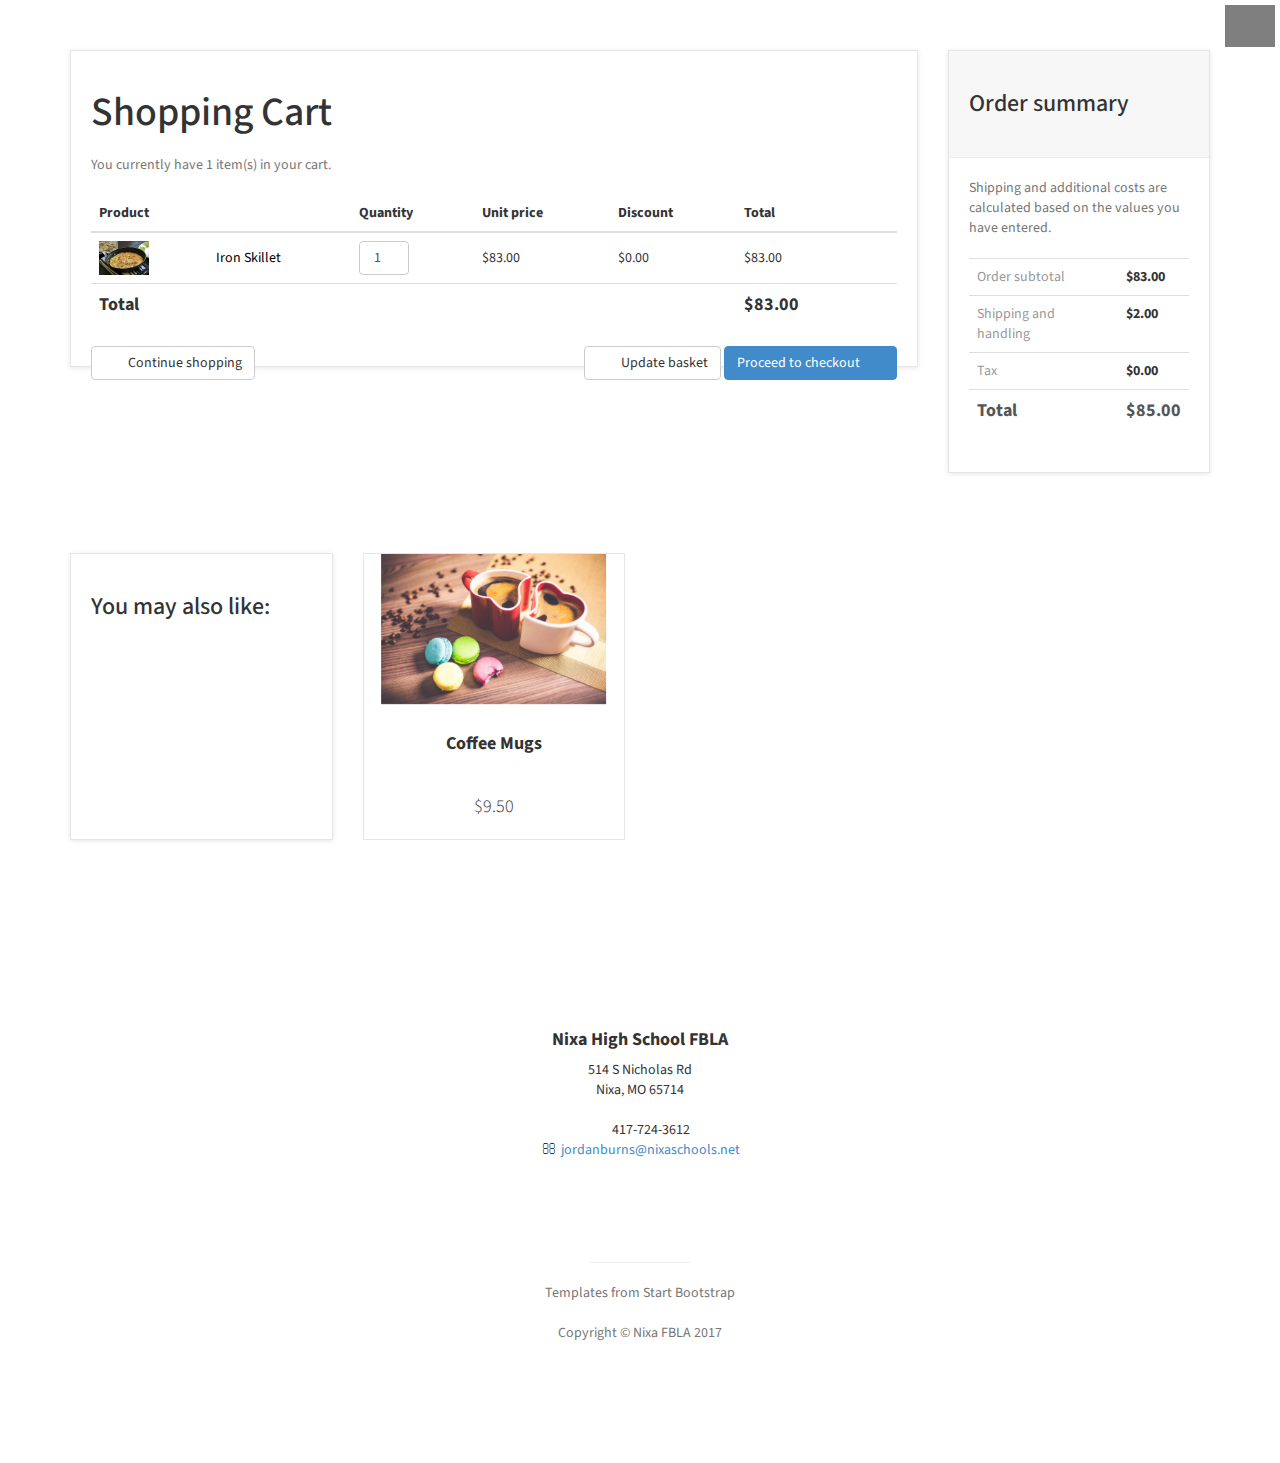
==== commit 5cba4e81: "Update basket.html" ====
--- a/basket.html
+++ b/basket.html
@@ -134,7 +134,7 @@
                                 </div>
                                 <div class="pull-right">
                                     <button class="btn btn-default"><i class="fa fa-refresh"></i> Update basket</button>
-                                    <button type="submit" class="btn btn-primary"><a href="checkout1.html">Proceed to checkout <i class="fa fa-chevron-right"></i></a>
+                                    <button class="btn btn-primary"><a href="checkout1.html">Proceed to checkout <i class="fa fa-chevron-right"></i></a>
                                     </button>
                                 </div>
                             </div>
--- a/css/stylish-portfolio.css
+++ b/css/stylish-portfolio.css
@@ -321,3 +321,14 @@
     outline: none;
     text-decoration: none;
 }
+.btn a, .btn a:hover, .btn a:focus, .btn a:active, .btn a:visited {
+    color: white;
+}
+.nav-pills > li.active > a, .nav-pills > li.active > a:hover, .nav-pills > li.active > a:focus {
+    color: #ffffff;
+    background-color: #428bcb;
+}
+#content #checkout .nav {
+    margin-bottom: 20px;
+    border-bottom: solid 1px #428bcb;
+}
